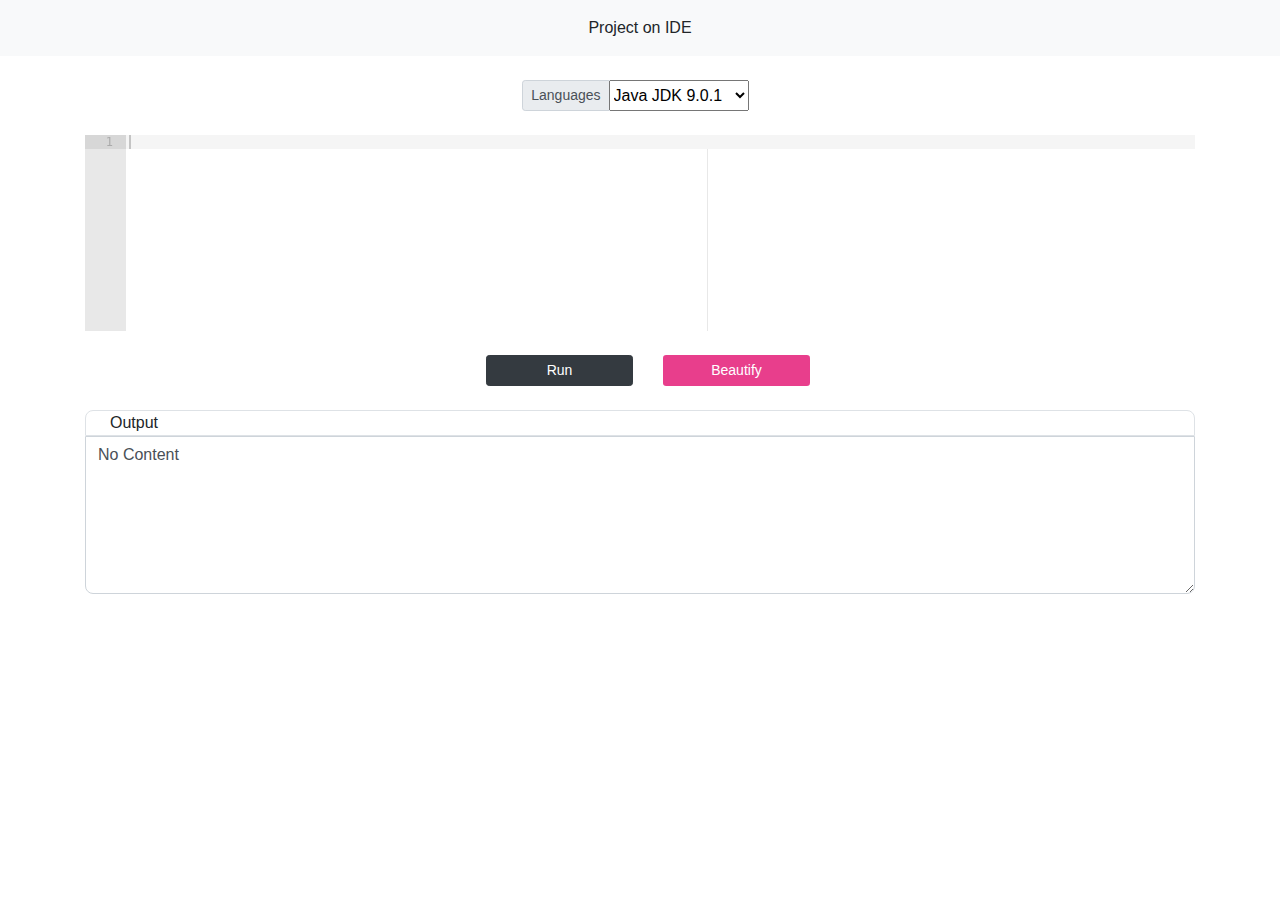
==== index.html @ e85d0ce5 "Auto-generated commit" ====
<!doctype html>
<html lang="en">
<head>
  <meta charset="utf-8">
  <title>CodeEditor</title>
  <base href="https://Bhumika0201.github.io/CodeEditorApi/">
  <meta name="viewport" content="width=device-width, initial-scale=1">
  <link rel="icon" type="image/x-icon" href="favicon.ico">
  <link rel="stylesheet" href="https://maxcdn.bootstrapcdn.com/bootstrap/4.0.0/css/bootstrap.min.css" integrity="sha384-Gn5384xqQ1aoWXA+058RXPxPg6fy4IWvTNh0E263XmFcJlSAwiGgFAW/dAiS6JXm" crossorigin="anonymous"><link rel="stylesheet" href="styles.3ff695c00d717f2d2a11.css"></head>
<body>
  <app-root></app-root>
  <script src="https://code.jquery.com/jquery-3.2.1.slim.min.js" integrity="sha384-KJ3o2DKtIkvYIK3UENzmM7KCkRr/rE9/Qpg6aAZGJwFDMVNA/GpGFF93hXpG5KkN" crossorigin="anonymous"></script>
<script src="https://cdnjs.cloudflare.com/ajax/libs/popper.js/1.12.9/umd/popper.min.js" integrity="sha384-ApNbgh9B+Y1QKtv3Rn7W3mgPxhU9K/ScQsAP7hUibX39j7fakFPskvXusvfa0b4Q" crossorigin="anonymous"></script>
<script src="https://maxcdn.bootstrapcdn.com/bootstrap/4.0.0/js/bootstrap.min.js" integrity="sha384-JZR6Spejh4U02d8jOt6vLEHfe/JQGiRRSQQxSfFWpi1MquVdAyjUar5+76PVCmYl" crossorigin="anonymous"></script><script type="text/javascript" src="runtime.ec2944dd8b20ec099bf3.js"></script><script type="text/javascript" src="polyfills.3bfd66addbd0d2814591.js"></script><script type="text/javascript" src="main.4ca32dced64198183fed.js"></script></body>
</html>
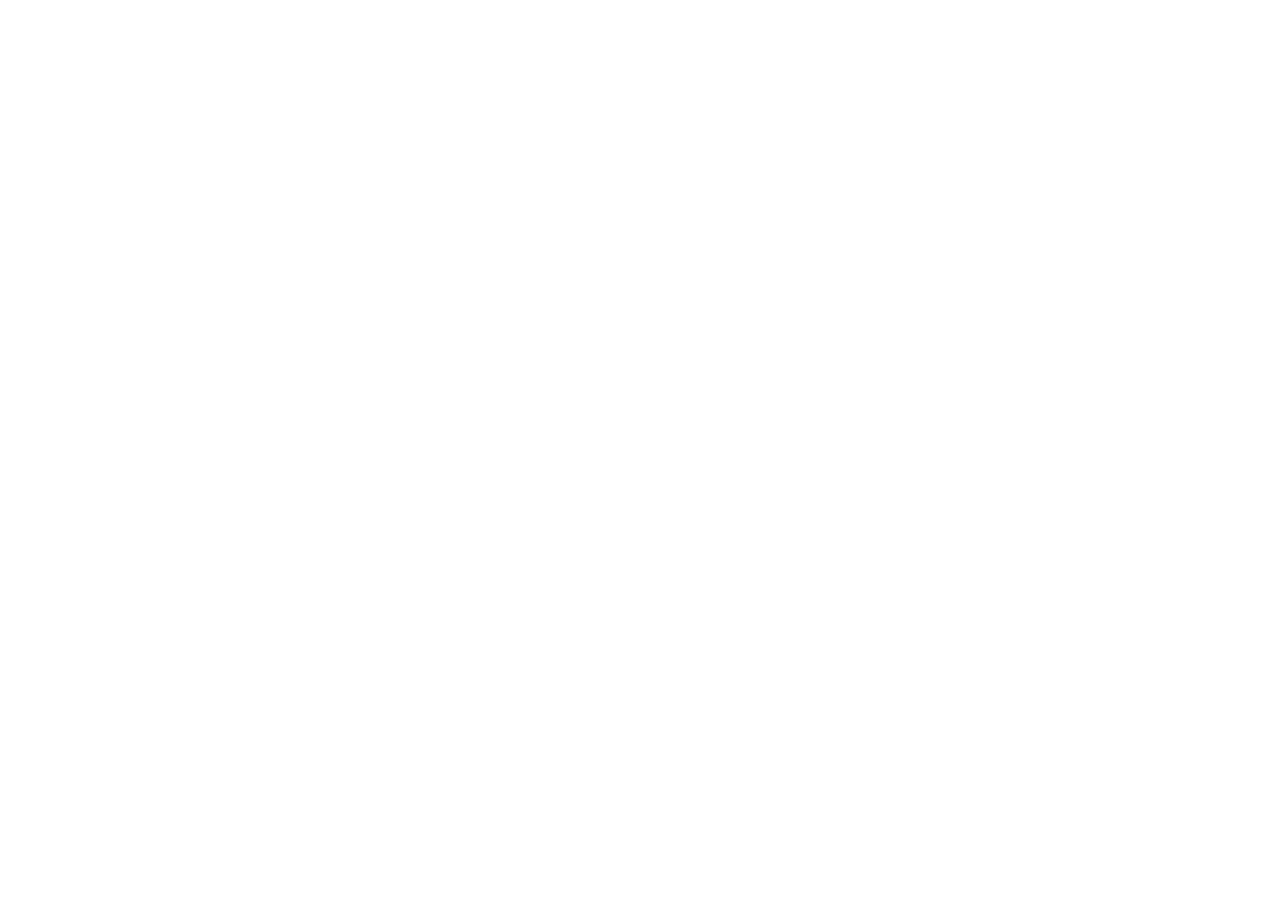
==== commit 1af973bb: "Added" ====
--- a/index.html
+++ b/index.html
@@ -3,13 +3,14 @@
 <head>
   <meta charset="utf-8">
   <title>CodeEditor</title>
-  <base href="https://Bhumika0201.github.io/CodeEditorApi/">
+  <base href="/">
+
   <meta name="viewport" content="width=device-width, initial-scale=1">
   <link rel="icon" type="image/x-icon" href="favicon.ico">
-  <link rel="stylesheet" href="https://maxcdn.bootstrapcdn.com/bootstrap/4.0.0/css/bootstrap.min.css" integrity="sha384-Gn5384xqQ1aoWXA+058RXPxPg6fy4IWvTNh0E263XmFcJlSAwiGgFAW/dAiS6JXm" crossorigin="anonymous"><link rel="stylesheet" href="styles.3ff695c00d717f2d2a11.css"></head>
+  <link rel="stylesheet" href="https://maxcdn.bootstrapcdn.com/bootstrap/4.0.0/css/bootstrap.min.css" integrity="sha384-Gn5384xqQ1aoWXA+058RXPxPg6fy4IWvTNh0E263XmFcJlSAwiGgFAW/dAiS6JXm" crossorigin="anonymous"></head>
 <body>
   <app-root></app-root>
   <script src="https://code.jquery.com/jquery-3.2.1.slim.min.js" integrity="sha384-KJ3o2DKtIkvYIK3UENzmM7KCkRr/rE9/Qpg6aAZGJwFDMVNA/GpGFF93hXpG5KkN" crossorigin="anonymous"></script>
 <script src="https://cdnjs.cloudflare.com/ajax/libs/popper.js/1.12.9/umd/popper.min.js" integrity="sha384-ApNbgh9B+Y1QKtv3Rn7W3mgPxhU9K/ScQsAP7hUibX39j7fakFPskvXusvfa0b4Q" crossorigin="anonymous"></script>
-<script src="https://maxcdn.bootstrapcdn.com/bootstrap/4.0.0/js/bootstrap.min.js" integrity="sha384-JZR6Spejh4U02d8jOt6vLEHfe/JQGiRRSQQxSfFWpi1MquVdAyjUar5+76PVCmYl" crossorigin="anonymous"></script><script type="text/javascript" src="runtime.ec2944dd8b20ec099bf3.js"></script><script type="text/javascript" src="polyfills.3bfd66addbd0d2814591.js"></script><script type="text/javascript" src="main.4ca32dced64198183fed.js"></script></body>
+<script src="https://maxcdn.bootstrapcdn.com/bootstrap/4.0.0/js/bootstrap.min.js" integrity="sha384-JZR6Spejh4U02d8jOt6vLEHfe/JQGiRRSQQxSfFWpi1MquVdAyjUar5+76PVCmYl" crossorigin="anonymous"></script></body>
 </html>
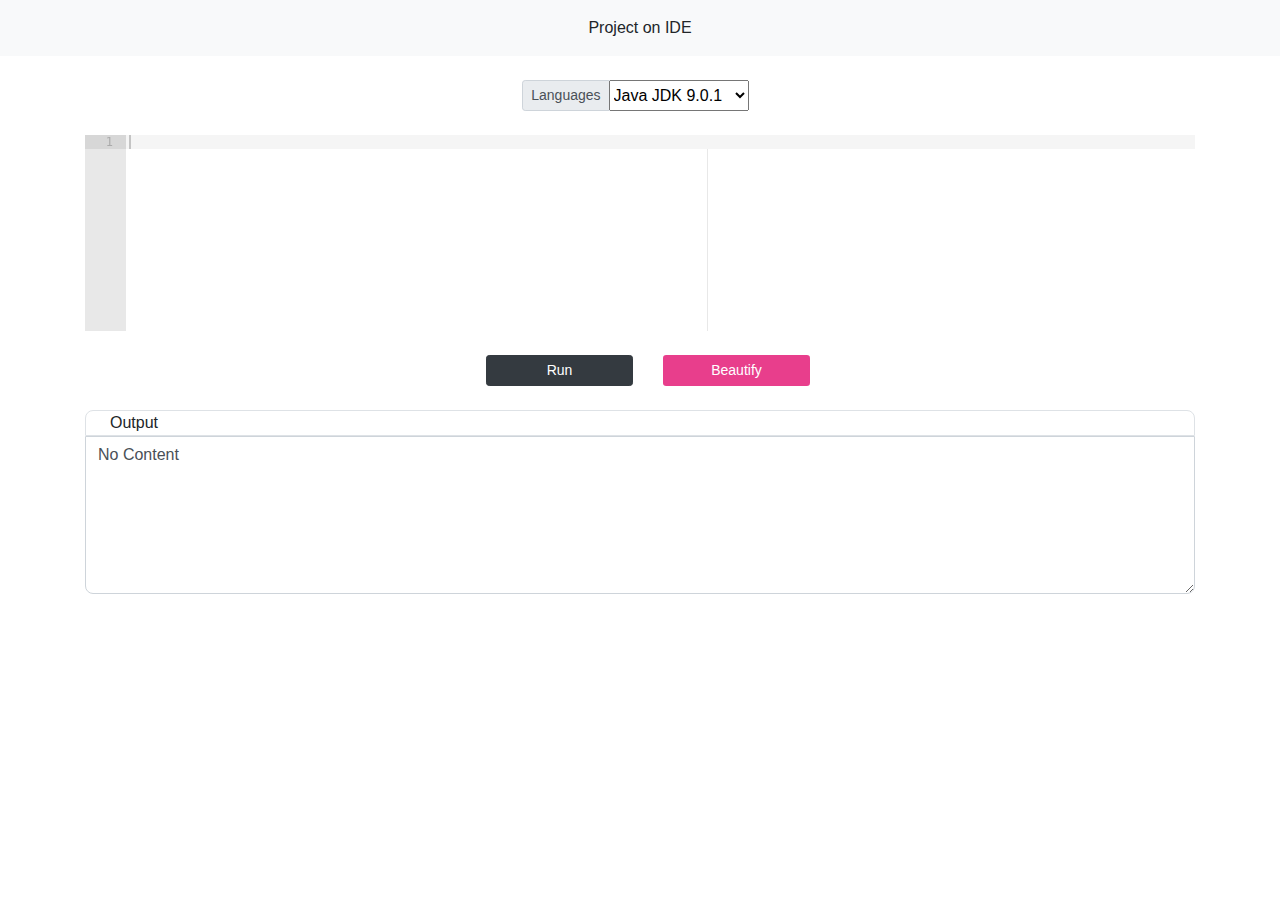
==== commit 8de43b85: "Auto-generated commit" ====
--- a/index.html
+++ b/index.html
@@ -3,14 +3,13 @@
 <head>
   <meta charset="utf-8">
   <title>CodeEditor</title>
-  <base href="/">
-
+  <base href="https://bhumika0201.github.io/CodeEditorApi/">
   <meta name="viewport" content="width=device-width, initial-scale=1">
   <link rel="icon" type="image/x-icon" href="favicon.ico">
-  <link rel="stylesheet" href="https://maxcdn.bootstrapcdn.com/bootstrap/4.0.0/css/bootstrap.min.css" integrity="sha384-Gn5384xqQ1aoWXA+058RXPxPg6fy4IWvTNh0E263XmFcJlSAwiGgFAW/dAiS6JXm" crossorigin="anonymous"></head>
+  <link rel="stylesheet" href="https://maxcdn.bootstrapcdn.com/bootstrap/4.0.0/css/bootstrap.min.css" integrity="sha384-Gn5384xqQ1aoWXA+058RXPxPg6fy4IWvTNh0E263XmFcJlSAwiGgFAW/dAiS6JXm" crossorigin="anonymous"><link rel="stylesheet" href="styles.3ff695c00d717f2d2a11.css"></head>
 <body>
   <app-root></app-root>
   <script src="https://code.jquery.com/jquery-3.2.1.slim.min.js" integrity="sha384-KJ3o2DKtIkvYIK3UENzmM7KCkRr/rE9/Qpg6aAZGJwFDMVNA/GpGFF93hXpG5KkN" crossorigin="anonymous"></script>
 <script src="https://cdnjs.cloudflare.com/ajax/libs/popper.js/1.12.9/umd/popper.min.js" integrity="sha384-ApNbgh9B+Y1QKtv3Rn7W3mgPxhU9K/ScQsAP7hUibX39j7fakFPskvXusvfa0b4Q" crossorigin="anonymous"></script>
-<script src="https://maxcdn.bootstrapcdn.com/bootstrap/4.0.0/js/bootstrap.min.js" integrity="sha384-JZR6Spejh4U02d8jOt6vLEHfe/JQGiRRSQQxSfFWpi1MquVdAyjUar5+76PVCmYl" crossorigin="anonymous"></script></body>
+<script src="https://maxcdn.bootstrapcdn.com/bootstrap/4.0.0/js/bootstrap.min.js" integrity="sha384-JZR6Spejh4U02d8jOt6vLEHfe/JQGiRRSQQxSfFWpi1MquVdAyjUar5+76PVCmYl" crossorigin="anonymous"></script><script type="text/javascript" src="runtime.ec2944dd8b20ec099bf3.js"></script><script type="text/javascript" src="polyfills.3bfd66addbd0d2814591.js"></script><script type="text/javascript" src="main.4ca32dced64198183fed.js"></script></body>
 </html>
